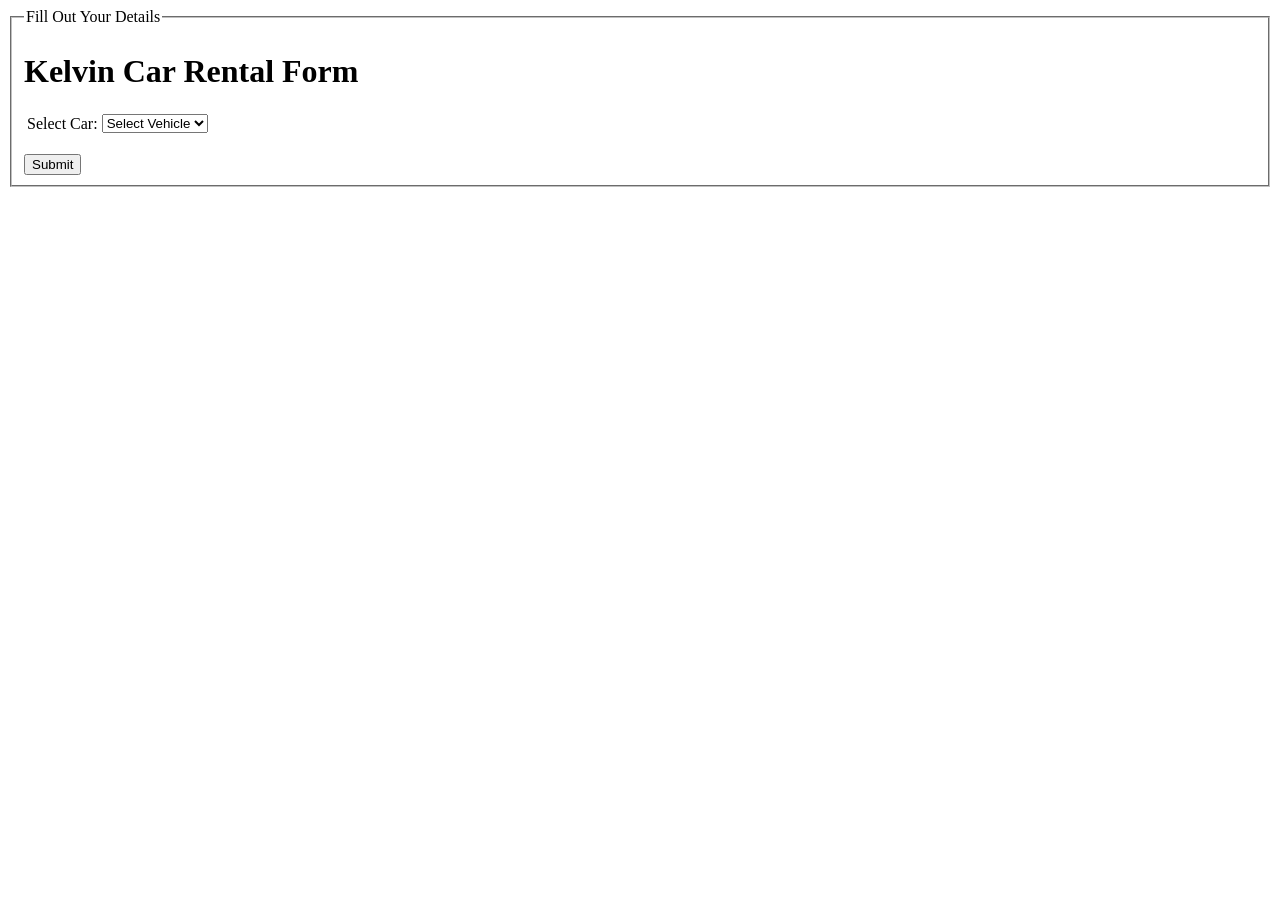
==== index 2.html @ a465d87c "changed contact to index2" ====
<!DOCTYPE html>
<html lang="en">

<head>
    <meta charset="UTF-8">
    <meta name="viewport" content="width=device-width, initial-scale=1.0">
    <title>Document</title>
</head>

<body>
    <main>
        <fieldset>
            <legend>Fill Out Your Details</legend>
            <form>
                <table>
                    <h1>Kelvin Car Rental Form</h1>
                    
                    <tr>
                        <td>Select Car:</td>
                        <td>
                            <select name="select car" id=" select car">
                                <option value="" disabled selected hidden>Select Vehicle</option>
                                <option value="bmw">BMW</option>
                                <option value="ford">Ford</option>
                                <option value="benz">Benz</option>
                                <option value="">Lezus</option>
                                <option value="lezus">Lezus</option>
                            </select>
                        </td>
                    </tr>
                </table>
                <br>
                <button>Submit</button>
            </form>
        </fieldset>
    </main>
</body>

</html>
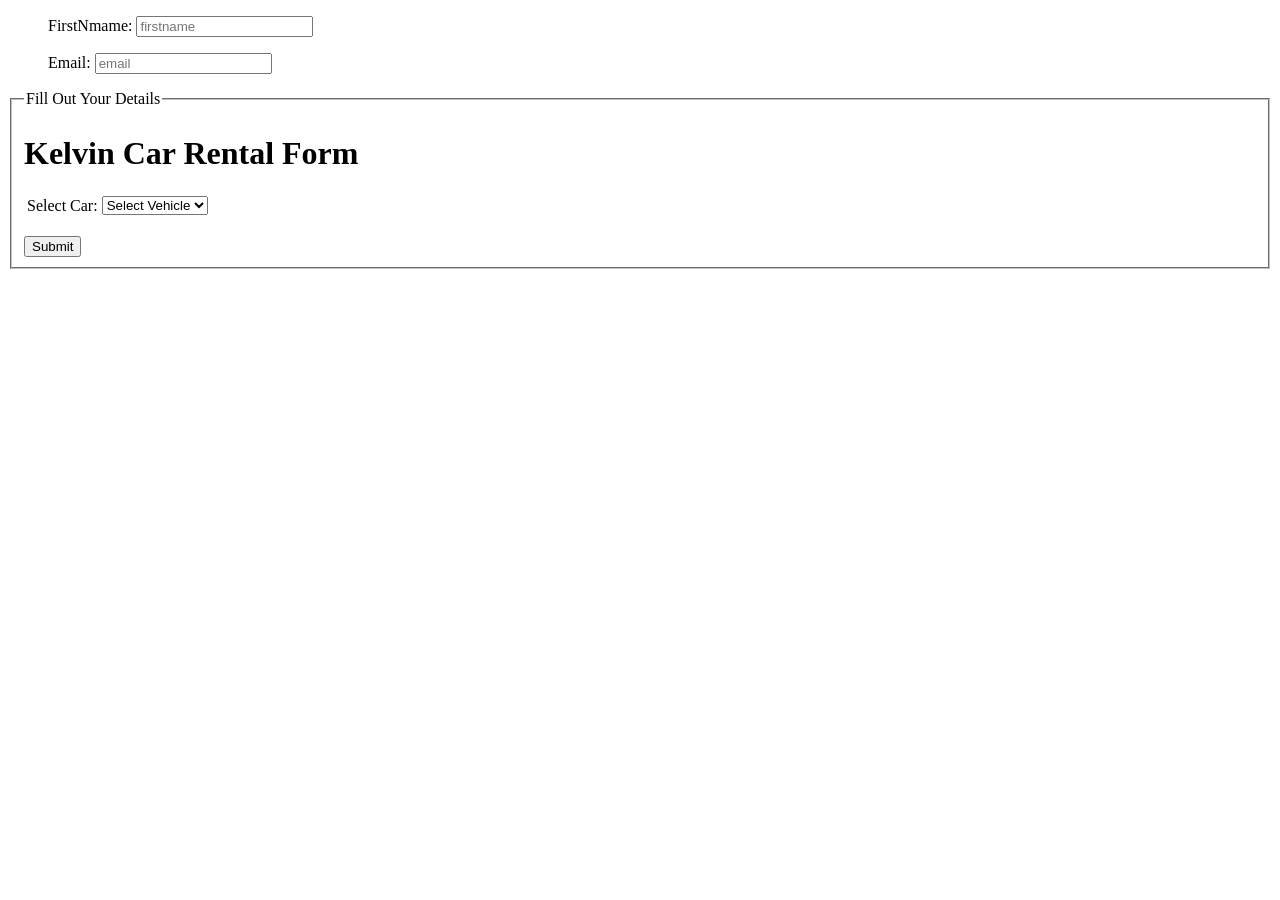
==== commit 04265ede: "added the form field" ====
--- a/index 2.html
+++ b/index 2.html
@@ -9,6 +9,23 @@
 
 <body>
     <main>
+
+
+        <form>
+            <ul>
+               <td>FirstNmame:</td>
+                <td>
+                    <input type="text" placeholder="firstname">
+                </td>
+            </ul>
+            <ul>
+               <td>Email:</td>
+                <td>
+                    <input type="email" placeholder="email">
+                </td>
+            </ul>
+        </form>
+
         <fieldset>
             <legend>Fill Out Your Details</legend>
             <form>
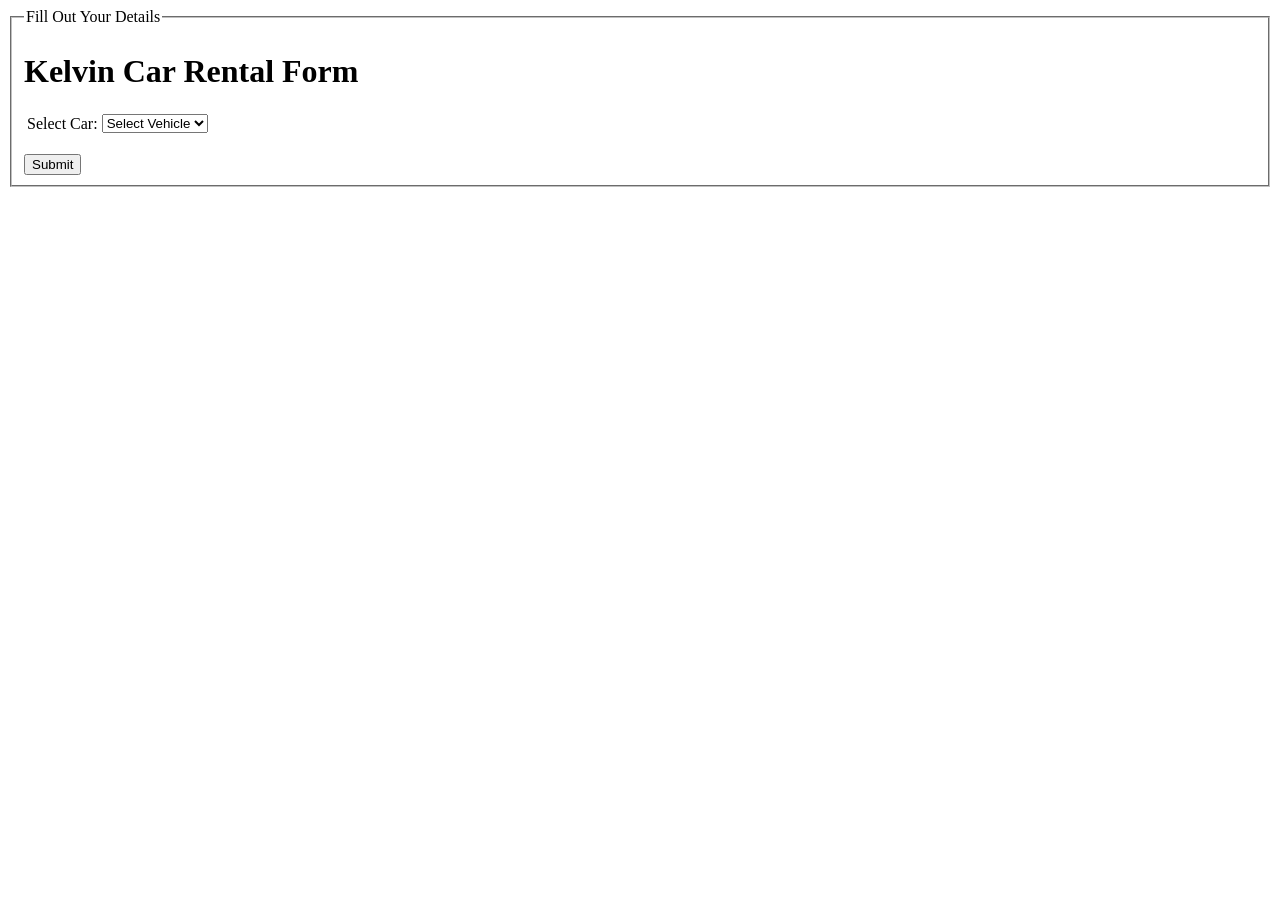
==== commit 142c377a: "changed index to index1" ====
--- a/index 2.html
+++ b/index 2.html
@@ -10,21 +10,7 @@
 <body>
     <main>
 
-
-        <form>
-            <ul>
-               <td>FirstNmame:</td>
-                <td>
-                    <input type="text" placeholder="firstname">
-                </td>
-            </ul>
-            <ul>
-               <td>Email:</td>
-                <td>
-                    <input type="email" placeholder="email">
-                </td>
-            </ul>
-        </form>
+     
 
         <fieldset>
             <legend>Fill Out Your Details</legend>
